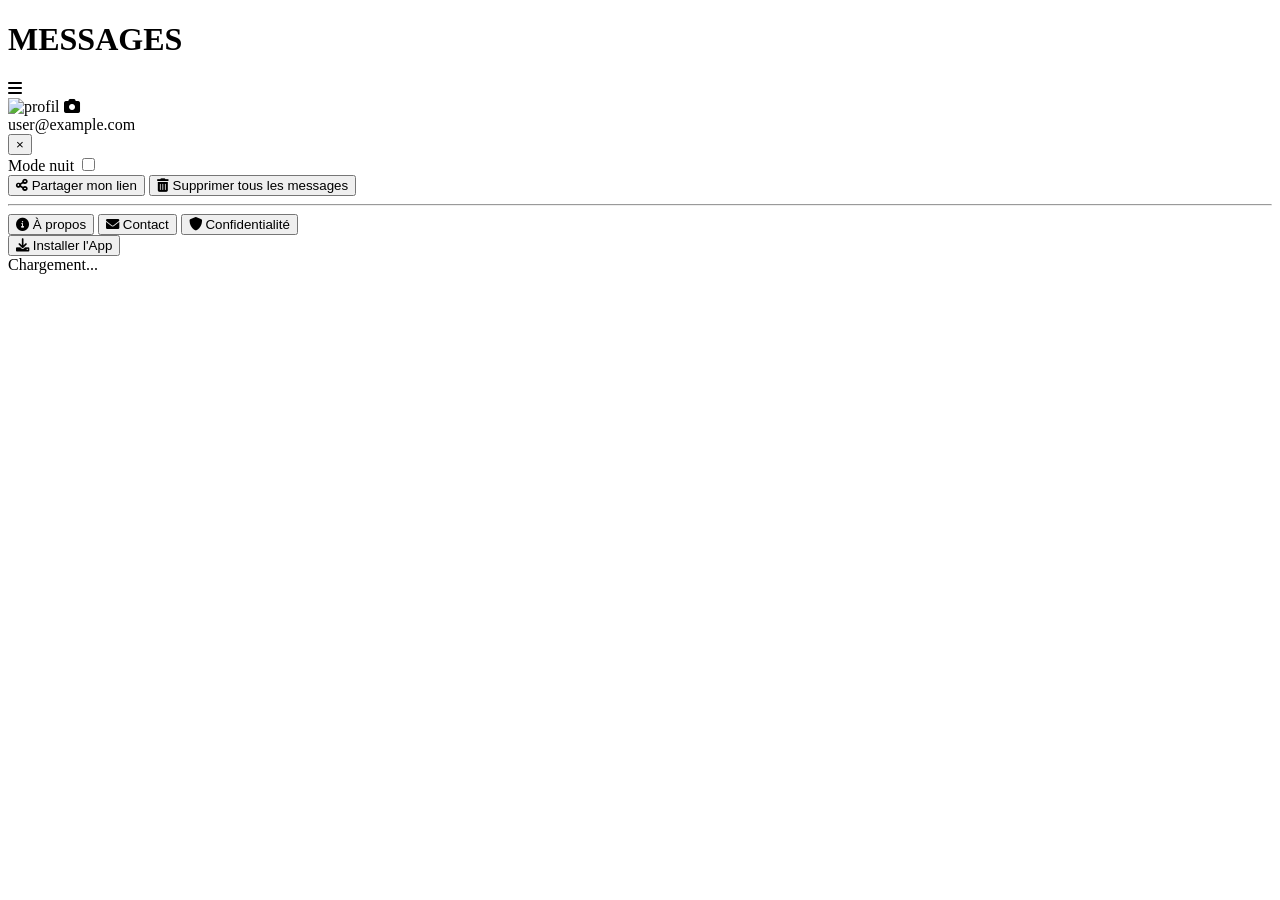
==== index.html @ 94720dde "Add files via upload" ====
<!DOCTYPE html>
<html lang="fr">
<head>
    <meta charset="UTF-8">
    <meta name="viewport" content="width=device-width, initial-scale=1.0, viewport-fit=cover">
    <title>Anonima23 - Messages</title>
    <link rel="stylesheet" href="css/index.css">
    <link rel="stylesheet" href="https://cdnjs.cloudflare.com/ajax/libs/font-awesome/6.0.0-beta3/css/all.min.css">
    <link rel="manifest" href="manifest.json">
    <meta name="theme-color" content="#0077b6">
    <script src="https://cdn.jsdelivr.net/npm/@supabase/supabase-js@2"></script>
    <script src="https://cdn.jsdelivr.net/npm/html2canvas@1.4.1/dist/html2canvas.min.js"></script>
</head>
<body>

<!-- Header principal -->
<header class="main-header">
    <h1 class="page-title">MESSAGES</h1>
    <div class="hamburger" id="hamburger">
        <i class="fas fa-bars"></i>
    </div>
</header>

<!-- Sidebar -->
<div class="sidebar" id="sidebar">
    <div class="sidebar-header">
        <div class="profile-pic-container">
            <img id="profilePic" src="../icons/profil.png" alt="profil" class="profile-pic">
            <label for="uploadPhoto" class="upload-icon"><i class="fas fa-camera"></i></label>
            <input type="file" id="uploadPhoto" accept="image/*" style="display:none">
        </div>
        <div class="profile-email" id="profileEmail">user@example.com</div>
        <button class="close-sidebar" id="closeSidebar">&times;</button>
    </div>
    <div class="sidebar-content">
        <div class="toggle-container">
            <span>Mode nuit</span>
            <label class="switch">
                <input type="checkbox" id="darkModeToggle">
                <span class="slider round"></span>
            </label>
        </div>
        <button class="sidebar-btn" id="shareLinkBtn">
            <i class="fas fa-share-alt"></i> Partager mon lien
        </button>
        <button class="sidebar-btn" id="deleteAllBtn">
            <i class="fas fa-trash-alt"></i> Supprimer tous les messages
        </button>
        <hr>
        <button class="sidebar-btn" id="aboutBtn">
            <i class="fas fa-info-circle"></i> À propos
        </button>
        <button class="sidebar-btn" id="contactBtn">
            <i class="fas fa-envelope"></i> Contact
        </button>
        <button class="sidebar-btn" id="privacyBtn">
            <i class="fas fa-shield-alt"></i> Confidentialité
        </button>
    </div>
    <div class="sidebar-footer">
        <button class="install-btn" id="installBtn">
            <i class="fas fa-download"></i> Installer l'App
        </button>
    </div>
</div>
<div class="overlay" id="overlaySidebar"></div>

<!-- Zone des messages -->
<main class="messages-container" id="messagesContainer">
    <div class="empty-state">Chargement...</div>
</main>

<!-- Overlay pour afficher un message -->
<div id="messageOverlay" class="message-overlay" style="display:none;">
    <div class="overlay-header">
        <h3 id="overlayTitle">Nouveau message !</h3>
        <span id="overlayDate"></span>
        <button class="close-overlay" id="closeOverlayBtn">&times;</button>
    </div>
    <div class="overlay-content" id="overlayContent"></div>
    <div class="reply-footer" id="replyFooter" style="display:none;">
        <button id="sendReplyBtn" class="reply-btn"><i class="fas fa-paper-plane"></i> Envoyé</button>
        <button id="shareWhatsappBtn" class="reply-btn"><i class="fab fa-whatsapp"></i> WhatsApp</button>
        <button id="shareSnapBtn" class="reply-btn"><i class="fab fa-snapchat"></i> Snap</button>
        <button id="shareInstaBtn" class="reply-btn"><i class="fab fa-instagram"></i> Insta</button>
    </div>
</div>

<!-- Overlay pour répondre -->
<div id="replyOverlay" class="reply-overlay" style="display:none;">
    <div class="reply-container">
        <div class="original-message" id="originalMessage"></div>
        <div class="reply-input-area" id="replyInputArea">
            <textarea id="replyText" placeholder="Votre réponse..." rows="3"></textarea>
        </div>
        <div class="reply-actions">
            <button id="submitReplyBtn" class="btn-primary">Envoyer</button>
            <button id="cancelReplyBtn" class="btn-secondary">Annuler</button>
        </div>
    </div>
</div>

<script>
    // Initialisation Supabase AVANT index.js
    if (typeof window.supabaseClient === 'undefined') {
        const SUPABASE_URL = 'https://rdfdkfzrzatkidkrkrxl.supabase.co';
        const SUPABASE_ANON_KEY = 'eyJhbGciOiJIUzI1NiIsInR5cCI6IkpXVCJ9.eyJpc3MiOiJzdXBhYmFzZSIsInJlZiI6InJkZmRrZnpyemF0a2lka3JrcnhsIiwicm9sZSI6ImFub24iLCJpYXQiOjE3NzUxMTk3OTgsImV4cCI6MjA5MDY5NTc5OH0.YQYV7NJ8DxxQp6PNz83yAtX-r-a4AAJ4EdpMybPj-iQ';
        window.supabaseClient = supabase.createClient(SUPABASE_URL, SUPABASE_ANON_KEY);
    }
</script>
<script src="js/index.js"></script>
<script src="js/index-nav.js"></script>
</body>
</html>
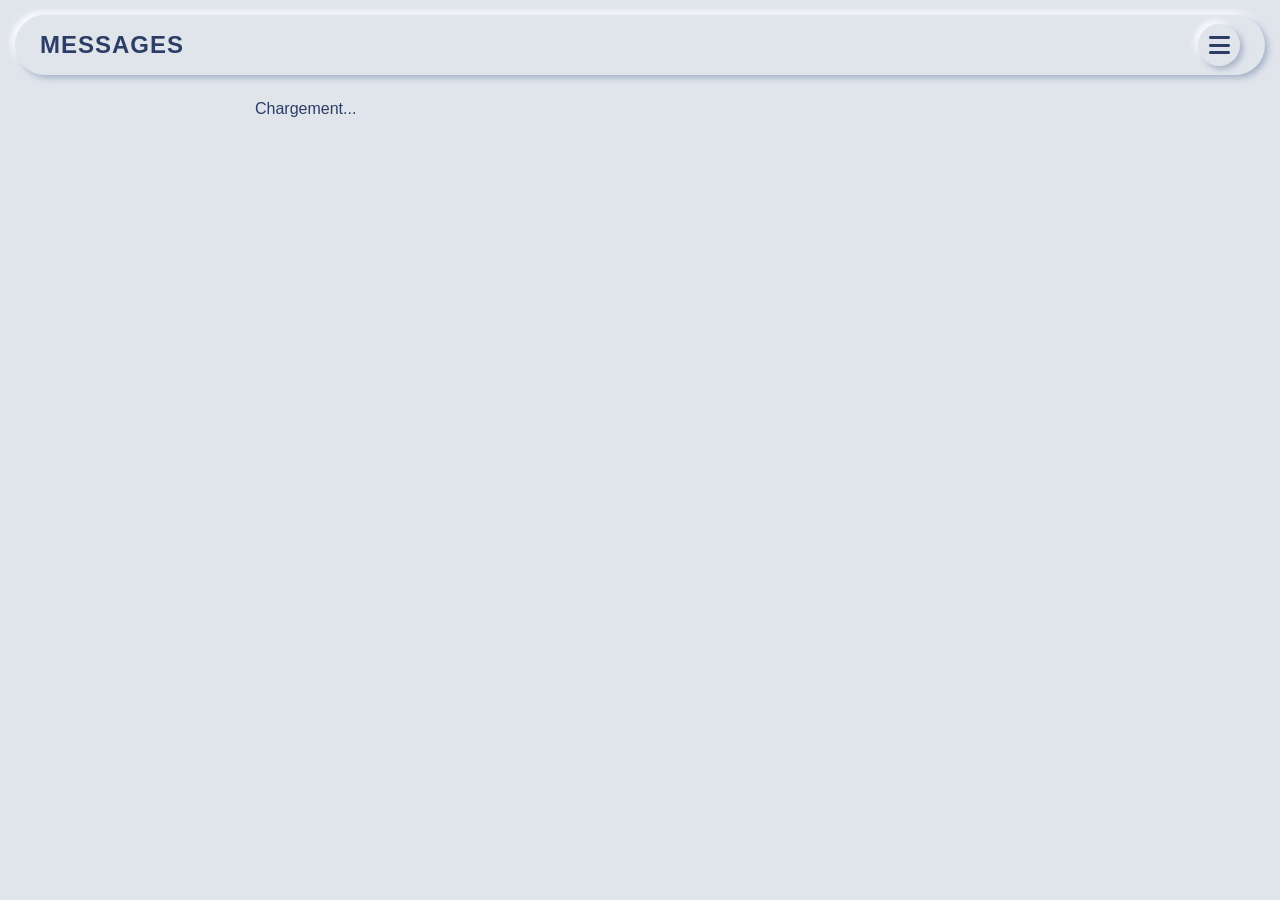
==== commit c9d0c8a7: "Add files via upload" ====
--- a/index.html
+++ b/index.html
@@ -8,6 +8,18 @@
     <link rel="stylesheet" href="https://cdnjs.cloudflare.com/ajax/libs/font-awesome/6.0.0-beta3/css/all.min.css">
     <link rel="manifest" href="manifest.json">
     <meta name="theme-color" content="#0077b6">
+    
+    <!-- OneSignal SDK -->
+    <script src="https://cdn.onesignal.com/sdks/web/v16/OneSignalSDK.page.js" defer></script>
+    <script>
+        window.OneSignalDeferred = window.OneSignalDeferred || [];
+        OneSignalDeferred.push(async function(OneSignal) {
+            await OneSignal.init({
+                appId: "2ff06dd6-59e7-4b41-853b-3286d7426754",
+            });
+        });
+    </script>
+    
     <script src="https://cdn.jsdelivr.net/npm/@supabase/supabase-js@2"></script>
     <script src="https://cdn.jsdelivr.net/npm/html2canvas@1.4.1/dist/html2canvas.min.js"></script>
 </head>
@@ -25,7 +37,7 @@
 <div class="sidebar" id="sidebar">
     <div class="sidebar-header">
         <div class="profile-pic-container">
-            <img id="profilePic" src="../icons/profil.png" alt="profil" class="profile-pic">
+            <img id="profilePic" src="icons/profil.png" alt="profil" class="profile-pic">
             <label for="uploadPhoto" class="upload-icon"><i class="fas fa-camera"></i></label>
             <input type="file" id="uploadPhoto" accept="image/*" style="display:none">
         </div>
@@ -101,14 +113,13 @@
 </div>
 
 <script>
-    // Initialisation Supabase AVANT index.js
-    if (typeof window.supabaseClient === 'undefined') {
+    // Initialisation Supabase
+    if (!window.supabaseClient) {
         const SUPABASE_URL = 'https://rdfdkfzrzatkidkrkrxl.supabase.co';
         const SUPABASE_ANON_KEY = 'eyJhbGciOiJIUzI1NiIsInR5cCI6IkpXVCJ9.eyJpc3MiOiJzdXBhYmFzZSIsInJlZiI6InJkZmRrZnpyemF0a2lka3JrcnhsIiwicm9sZSI6ImFub24iLCJpYXQiOjE3NzUxMTk3OTgsImV4cCI6MjA5MDY5NTc5OH0.YQYV7NJ8DxxQp6PNz83yAtX-r-a4AAJ4EdpMybPj-iQ';
         window.supabaseClient = supabase.createClient(SUPABASE_URL, SUPABASE_ANON_KEY);
     }
 </script>
 <script src="js/index.js"></script>
-<script src="js/index-nav.js"></script>
 </body>
 </html>
--- a/css/index.css
+++ b/css/index.css
@@ -0,0 +1,523 @@
+* {
+    margin: 0;
+    padding: 0;
+    box-sizing: border-box;
+}
+
+body {
+    font-family: 'Segoe UI', Tahoma, Geneva, Verdana, sans-serif;
+    background: #e0e5ec;
+    min-height: 100vh;
+    color: #2c3e66;
+}
+
+/* Header principal néomorphique */
+.main-header {
+    position: fixed;
+    top: 15px;
+    left: 15px;
+    right: 15px;
+    height: 60px;
+    background: #e0e5ec;
+    border-radius: 30px;
+    display: flex;
+    justify-content: space-between;
+    align-items: center;
+    padding: 0 25px;
+    box-shadow: 3px 3px 6px #a3b1c6, -3px -3px 6px #ffffff;
+    z-index: 100;
+}
+
+.page-title {
+    font-size: 1.5rem;
+    font-weight: bold;
+    color: #2c3e66;
+    letter-spacing: 1px;
+}
+
+.hamburger {
+    cursor: pointer;
+    font-size: 1.5rem;
+    color: #2c3e66;
+    width: 42px;
+    height: 42px;
+    display: flex;
+    align-items: center;
+    justify-content: center;
+    border-radius: 50%;
+    background: #e0e5ec;
+    box-shadow: 3px 3px 6px #a3b1c6, -3px -3px 6px #ffffff;
+    transition: all 0.2s;
+}
+
+.hamburger:active {
+    box-shadow: inset 2px 2px 4px #a3b1c6, inset -2px -2px 4px #ffffff;
+}
+
+/* Sidebar néomorphique */
+.sidebar {
+    position: fixed;
+    top: 0;
+    right: -300px;
+    width: 280px;
+    height: 100%;
+    background: #e0e5ec;
+    transition: right 0.3s ease;
+    z-index: 1000;
+    display: flex;
+    flex-direction: column;
+    border-radius: 30px 0 0 30px;
+    box-shadow: -5px 0 15px rgba(0,0,0,0.1);
+}
+
+.sidebar.open {
+    right: 0;
+}
+
+.sidebar-header {
+    display: flex;
+    flex-direction: column;
+    align-items: center;
+    padding: 30px 20px 20px;
+    border-bottom: 1px solid #b8c0cc;
+    position: relative;
+}
+
+.profile-pic-container {
+    position: relative;
+    width: 80px;
+    height: 80px;
+    margin-bottom: 10px;
+}
+
+.profile-pic {
+    width: 100%;
+    height: 100%;
+    border-radius: 50%;
+    object-fit: cover;
+    box-shadow: 3px 3px 6px #a3b1c6, -3px -3px 6px #ffffff;
+}
+
+.upload-icon {
+    position: absolute;
+    bottom: 0;
+    right: 0;
+    background: #e0e5ec;
+    border-radius: 50%;
+    padding: 5px;
+    cursor: pointer;
+    font-size: 0.8rem;
+    box-shadow: 2px 2px 4px #a3b1c6, -2px -2px 4px #ffffff;
+}
+
+.profile-email {
+    font-size: 0.9rem;
+    color: #2c3e66;
+    margin-top: 5px;
+    word-break: break-all;
+    text-align: center;
+}
+
+.close-sidebar {
+    position: absolute;
+    top: 15px;
+    right: 15px;
+    background: none;
+    border: none;
+    font-size: 1.8rem;
+    cursor: pointer;
+    color: #2c3e66;
+}
+
+.sidebar-content {
+    flex: 1;
+    padding: 20px;
+}
+
+.toggle-container {
+    display: flex;
+    justify-content: space-between;
+    align-items: center;
+    margin-bottom: 20px;
+    padding: 10px 0;
+}
+
+.switch {
+    position: relative;
+    display: inline-block;
+    width: 50px;
+    height: 24px;
+}
+
+.switch input {
+    opacity: 0;
+    width: 0;
+    height: 0;
+}
+
+.slider {
+    position: absolute;
+    cursor: pointer;
+    top: 0;
+    left: 0;
+    right: 0;
+    bottom: 0;
+    background-color: #b8c0cc;
+    transition: 0.3s;
+    border-radius: 24px;
+    box-shadow: inset 1px 1px 2px #a3b1c6, inset -1px -1px 2px #ffffff;
+}
+
+.slider:before {
+    position: absolute;
+    content: "";
+    height: 18px;
+    width: 18px;
+    left: 3px;
+    bottom: 3px;
+    background-color: #2c3e66;
+    transition: 0.3s;
+    border-radius: 50%;
+}
+
+input:checked + .slider {
+    background-color: #2c3e66;
+}
+
+input:checked + .slider:before {
+    background-color: #e0e5ec;
+    transform: translateX(26px);
+}
+
+.sidebar-btn {
+    width: 100%;
+    padding: 12px;
+    margin: 8px 0;
+    background: #e0e5ec;
+    border: none;
+    text-align: left;
+    font-size: 1rem;
+    cursor: pointer;
+    border-radius: 25px;
+    color: #2c3e66;
+    box-shadow: 2px 2px 4px #a3b1c6, -2px -2px 4px #ffffff;
+    transition: all 0.2s;
+}
+
+.sidebar-btn i {
+    margin-right: 12px;
+    width: 22px;
+}
+
+.sidebar-btn:active {
+    box-shadow: inset 2px 2px 4px #a3b1c6, inset -2px -2px 4px #ffffff;
+}
+
+hr {
+    margin: 15px 0;
+    border: none;
+    border-top: 1px solid #b8c0cc;
+}
+
+.sidebar-footer {
+    padding: 20px;
+}
+
+.install-btn {
+    width: 100%;
+    padding: 12px;
+    background: #e0e5ec;
+    color: #2c3e66;
+    border: none;
+    border-radius: 25px;
+    font-size: 1rem;
+    cursor: pointer;
+    box-shadow: 2px 2px 4px #a3b1c6, -2px -2px 4px #ffffff;
+    transition: all 0.2s;
+}
+
+.install-btn:active {
+    box-shadow: inset 2px 2px 4px #a3b1c6, inset -2px -2px 4px #ffffff;
+}
+
+/* Overlay sidebar */
+.overlay {
+    position: fixed;
+    top: 0;
+    left: 0;
+    width: 100%;
+    height: 100%;
+    background: rgba(0,0,0,0.4);
+    backdrop-filter: blur(3px);
+    visibility: hidden;
+    opacity: 0;
+    transition: 0.3s;
+    z-index: 999;
+}
+
+.overlay.active {
+    visibility: visible;
+    opacity: 1;
+}
+
+/* Zone des messages */
+.messages-container {
+    position: relative;
+    top: 90px;
+    padding: 10px 15px 100px 15px;
+    max-width: 800px;
+    margin: 0 auto;
+}
+
+/* Carte message néomorphique */
+.message-card {
+    background: #e0e5ec;
+    border-radius: 20px;
+    padding: 15px 20px;
+    margin-bottom: 15px;
+    box-shadow: 3px 3px 6px #a3b1c6, -3px -3px 6px #ffffff;
+    display: flex;
+    justify-content: space-between;
+    align-items: center;
+    transition: all 0.2s;
+    cursor: pointer;
+}
+
+.message-card:active {
+    box-shadow: inset 2px 2px 4px #a3b1c6, inset -2px -2px 4px #ffffff;
+}
+
+.message-info {
+    flex: 1;
+}
+
+.message-title {
+    font-weight: bold;
+    font-size: 1rem;
+    color: #2c3e66;
+}
+
+.message-date {
+    font-size: 0.75rem;
+    color: #5a6e8a;
+    margin-top: 4px;
+}
+
+.reply-btn-card {
+    background: #e0e5ec;
+    border: none;
+    padding: 8px 12px;
+    border-radius: 20px;
+    font-size: 0.8rem;
+    cursor: pointer;
+    box-shadow: 2px 2px 4px #a3b1c6, -2px -2px 4px #ffffff;
+    transition: all 0.2s;
+    color: #2c3e66;
+}
+
+.reply-btn-card:active {
+    box-shadow: inset 2px 2px 4px #a3b1c6, inset -2px -2px 4px #ffffff;
+}
+
+/* Overlay message */
+.message-overlay {
+    position: fixed;
+    top: 0;
+    left: 0;
+    width: 100%;
+    height: 100%;
+    background: rgba(0,0,0,0.5);
+    backdrop-filter: blur(5px);
+    z-index: 1100;
+    display: flex;
+    flex-direction: column;
+    justify-content: center;
+    align-items: center;
+    padding: 20px;
+}
+
+.overlay-header {
+    background: #e0e5ec;
+    width: 90%;
+    max-width: 500px;
+    border-radius: 20px 20px 0 0;
+    padding: 15px 20px;
+    display: flex;
+    justify-content: space-between;
+    align-items: center;
+    box-shadow: 3px 3px 6px #a3b1c6, -3px -3px 6px #ffffff;
+}
+
+.overlay-header h3 {
+    color: #2c3e66;
+    font-size: 1.2rem;
+}
+
+.close-overlay {
+    background: none;
+    border: none;
+    font-size: 1.8rem;
+    cursor: pointer;
+    color: #2c3e66;
+}
+
+.overlay-content {
+    background: #e0e5ec;
+    width: 90%;
+    max-width: 500px;
+    max-height: 60vh;
+    overflow-y: auto;
+    padding: 20px;
+    border-radius: 0 0 20px 20px;
+    box-shadow: 3px 3px 6px #a3b1c6, -3px -3px 6px #ffffff;
+    white-space: pre-wrap;
+    word-break: break-word;
+}
+
+.reply-footer {
+    background: #e0e5ec;
+    width: 90%;
+    max-width: 500px;
+    border-radius: 20px;
+    margin-top: 15px;
+    padding: 12px;
+    display: flex;
+    justify-content: space-around;
+    gap: 10px;
+    flex-wrap: wrap;
+    box-shadow: 3px 3px 6px #a3b1c6, -3px -3px 6px #ffffff;
+}
+
+.reply-btn {
+    background: #e0e5ec;
+    border: none;
+    padding: 8px 16px;
+    border-radius: 25px;
+    font-size: 0.85rem;
+    cursor: pointer;
+    box-shadow: 2px 2px 4px #a3b1c6, -2px -2px 4px #ffffff;
+    transition: all 0.2s;
+    color: #2c3e66;
+}
+
+.reply-btn:active {
+    box-shadow: inset 2px 2px 4px #a3b1c6, inset -2px -2px 4px #ffffff;
+}
+
+/* Overlay réponse */
+.reply-overlay {
+    position: fixed;
+    top: 0;
+    left: 0;
+    width: 100%;
+    height: 100%;
+    background: rgba(0,0,0,0.5);
+    backdrop-filter: blur(5px);
+    z-index: 1200;
+    display: flex;
+    justify-content: center;
+    align-items: center;
+    padding: 20px;
+}
+
+.reply-container {
+    background: #e0e5ec;
+    width: 90%;
+    max-width: 500px;
+    border-radius: 30px;
+    padding: 20px;
+    box-shadow: 5px 5px 10px #a3b1c6, -5px -5px 10px #ffffff;
+}
+
+.original-message {
+    background: #d1d6e0;
+    padding: 15px;
+    border-radius: 20px;
+    margin-bottom: 20px;
+    font-style: italic;
+    box-shadow: inset 2px 2px 4px #a3b1c6, inset -2px -2px 4px #ffffff;
+    word-break: break-word;
+}
+
+.reply-input-area {
+    background-size: cover;
+    background-position: center;
+    border-radius: 20px;
+    padding: 15px;
+    margin-bottom: 20px;
+    box-shadow: inset 2px 2px 5px #a3b1c6, inset -2px -2px 5px #ffffff;
+}
+
+#replyText {
+    width: 100%;
+    padding: 12px;
+    border: none;
+    border-radius: 20px;
+    background: rgba(224,229,236,0.9);
+    font-family: inherit;
+    font-size: 1rem;
+    resize: vertical;
+    outline: none;
+}
+
+.reply-actions {
+    display: flex;
+    gap: 10px;
+    justify-content: flex-end;
+}
+
+.btn-primary, .btn-secondary {
+    padding: 10px 20px;
+    border: none;
+    border-radius: 25px;
+    cursor: pointer;
+    font-size: 0.9rem;
+    transition: all 0.2s;
+}
+
+.btn-primary {
+    background: #2c3e66;
+    color: white;
+    box-shadow: 2px 2px 4px #a3b1c6, -2px -2px 4px #ffffff;
+}
+
+.btn-primary:active {
+    box-shadow: inset 2px 2px 4px #1a2a4a, inset -2px -2px 4px #3e5a82;
+}
+
+.btn-secondary {
+    background: #e0e5ec;
+    color: #2c3e66;
+    box-shadow: 2px 2px 4px #a3b1c6, -2px -2px 4px #ffffff;
+}
+
+.btn-secondary:active {
+    box-shadow: inset 2px 2px 4px #a3b1c6, inset -2px -2px 4px #ffffff;
+}
+
+/* Scrollbar */
+::-webkit-scrollbar {
+    width: 6px;
+}
+
+::-webkit-scrollbar-track {
+    background: #e0e5ec;
+    border-radius: 10px;
+}
+
+::-webkit-scrollbar-thumb {
+    background: #a3b1c6;
+    border-radius: 10px;
+}
+
+/* Responsive */
+@media (max-width: 600px) {
+    .message-card {
+        padding: 12px 15px;
+    }
+    
+    .reply-btn {
+        padding: 6px 12px;
+        font-size: 0.75rem;
+    }
+}
